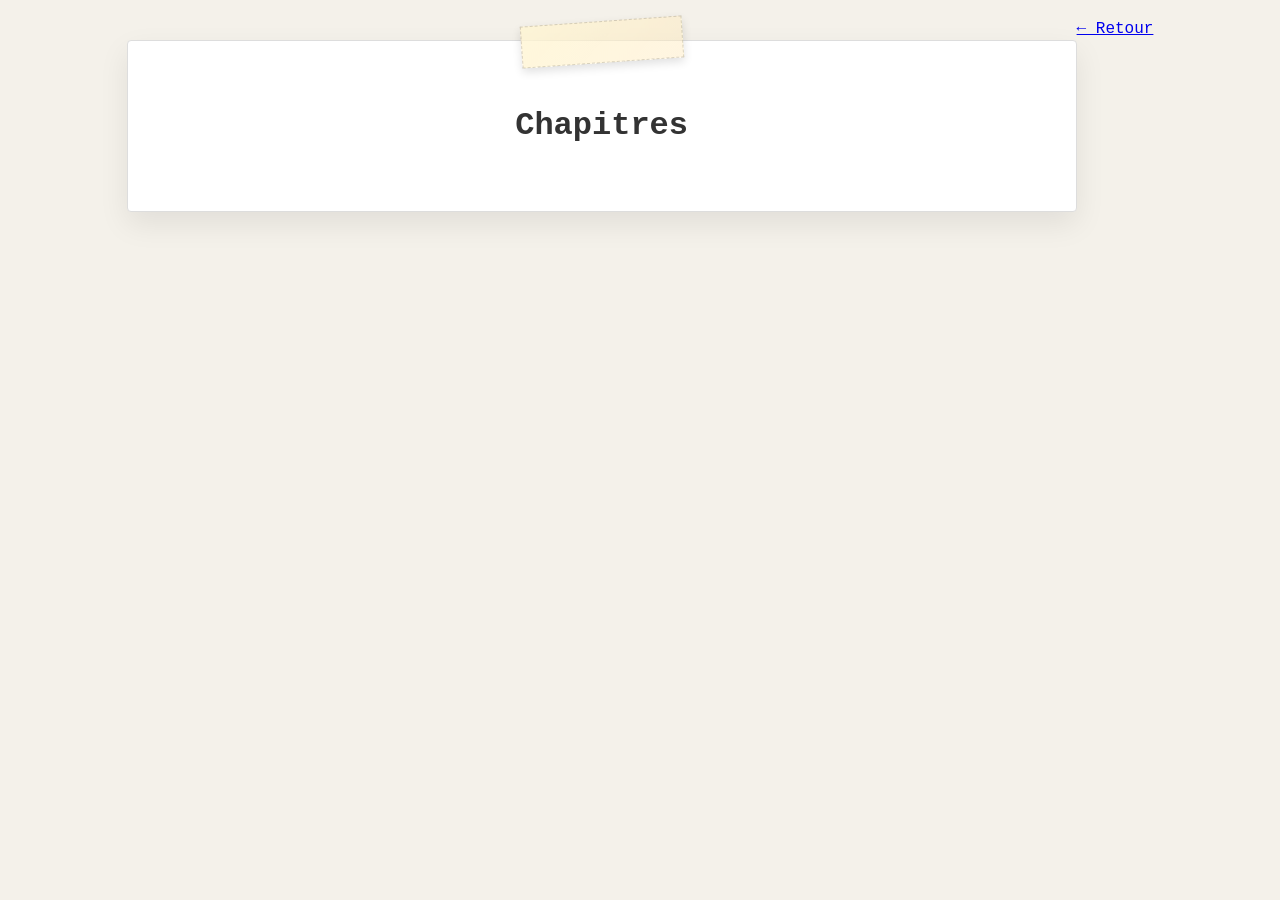
==== chapter.html @ ee1db168 "Update chapter.html" ====
<!DOCTYPE html>
<html lang="fr">
<head>
<meta charset="UTF-8">
<title>Chapitres</title>
<link rel="stylesheet" href="style.css">
</head>

<body>

<header>
  <div class="cadre-presentation taped">
    <h1>Chapitres</h1>
  </div>
  <a href="javascript:history.back()" class="back-btn">← Retour</a>
</header>

<main class="divisions-container" id="container"></main>

<script src="data.js"></script>

<script>
const iyalId = new URLSearchParams(window.location.search).get("iyal");
const container = document.getElementById("container");

let chapters = [];

Object.values(thirukuralData).forEach(section => {
  section.iyals.forEach(i => {
    if (i.id == iyalId) {
      chapters = i.chapters;
    }
  });
});

chapters.forEach(c => {
  const a = document.createElement("a");
  a.className = "polaroid taped";
  a.href = `kurals.html?chapter=${c.id}`;

  a.innerHTML = `
    <div class="polaroid-caption">
      <h3>${c.name}</h3>
    </div>
  `;

  container.appendChild(a);
});
</script>

</body>
</html>
---- style.css ----
/* =========================
   BASE
========================= */

* {
    box-sizing: border-box;
}

body {
    background-color: #f4f1ea;
    color: #333;
    font-family: 'Courier New', monospace;

    margin: 0;
    padding: 20px;

    display: flex;
    flex-direction: column;
    align-items: center;

    min-height: 100vh;
}

/* =========================
   HEADER (VERSION PLUS PRO)
========================= */

header {
    width: 100%;
    display: flex;
    justify-content: center;
}

.cadre-presentation {
    background: #fff;
    border: 1px solid #ddd;

    padding: 45px 30px;
    max-width: 950px;
    width: 100%;

    text-align: center;

    margin-top: 20px;
    margin-bottom: 60px;

    box-shadow: 0 12px 30px rgba(0,0,0,0.08);

    position: relative;
    border-radius: 4px;
}

/* =========================
   SCOTCH AMÉLIORÉ
========================= */

.taped {
    position: relative;
}

.taped::before {
    content: "";
    position: absolute;
    top: -20px;
    left: 50%;
    transform: translateX(-50%) rotate(-4deg);

    width: 160px;
    height: 40px;

    background: linear-gradient(
        135deg,
        rgba(255, 245, 210, 0.8),
        rgba(255, 230, 180, 0.4)
    );

    border: 1px dashed rgba(0,0,0,0.15);
    box-shadow: 0 4px 10px rgba(0,0,0,0.12);

    z-index: 10;
}

/* =========================
   CONTAINER FLEX PRO
========================= */

.divisions-container {
    display: flex;
    flex-wrap: wrap;
    justify-content: center;
    gap: 45px;

    width: 100%;
    max-width: 1200px;
}

/* =========================
   POLAROID VERSION PRO
========================= */

.polaroid {
    text-decoration: none;
    color: inherit;

    background: #fff;

    width: 300px;

    display: flex;
    flex-direction: column;
    align-items: center;

    padding: 18px 18px 30px;

    box-shadow: 0 12px 30px rgba(0,0,0,0.12);

    transition: all 0.25s ease;

    position: relative;

    border-radius: 6px;
}

/* rotation plus naturelle */
.polaroid:nth-child(1) { transform: rotate(-2.5deg); }
.polaroid:nth-child(2) { transform: rotate(1.5deg); }
.polaroid:nth-child(3) { transform: rotate(2.5deg); }

.polaroid:hover {
    transform: scale(1.06) rotate(0deg);
    box-shadow: 0 18px 40px rgba(0,0,0,0.18);
}

/* =========================
   IMAGE
========================= */

.polaroid-image {
    width: 100%;
    height: 210px;

    overflow: hidden;
    border-radius: 3px;

    background-color: #eee;
}

.polaroid-image img {
    width: 100%;
    height: 100%;
    object-fit: cover;
}

/* =========================
   CAPTION
========================= */

.polaroid-caption {
    text-align: center;
    margin-top: 15px;
}

.polaroid-caption h3 {
    margin: 5px 0;
    font-size: 1.25rem;
}

/* =========================
   RESPONSIVE MOBILE PRO
========================= */

@media (max-width: 768px) {

    body {
        padding: 10px;
    }

    .cadre-presentation {
        padding: 25px 15px;
        margin-bottom: 30px;
    }

    .cadre-presentation h1 {
        font-size: 1.6rem;
    }

    .cadre-presentation p {
        font-size: 0.95rem;
    }

    .divisions-container {
        flex-direction: column;
        gap: 25px;
    }

    .polaroid {
        width: 92%;
        max-width: 340px;
    }

    .polaroid-image {
        height: 180px;
    }
}






.divisions-container {
    display: flex;
    flex-wrap: wrap;
    justify-content: center;
    gap: 40px;
    padding: 20px;
}





.kural {
  background: #fff;
  padding: 20px;
  margin: 15px auto;
  max-width: 800px;
  box-shadow: 0 8px 20px rgba(0,0,0,0.08);
}

.kural-number {
  font-weight: bold;
  color: #777;
  margin-bottom: 10px;
}
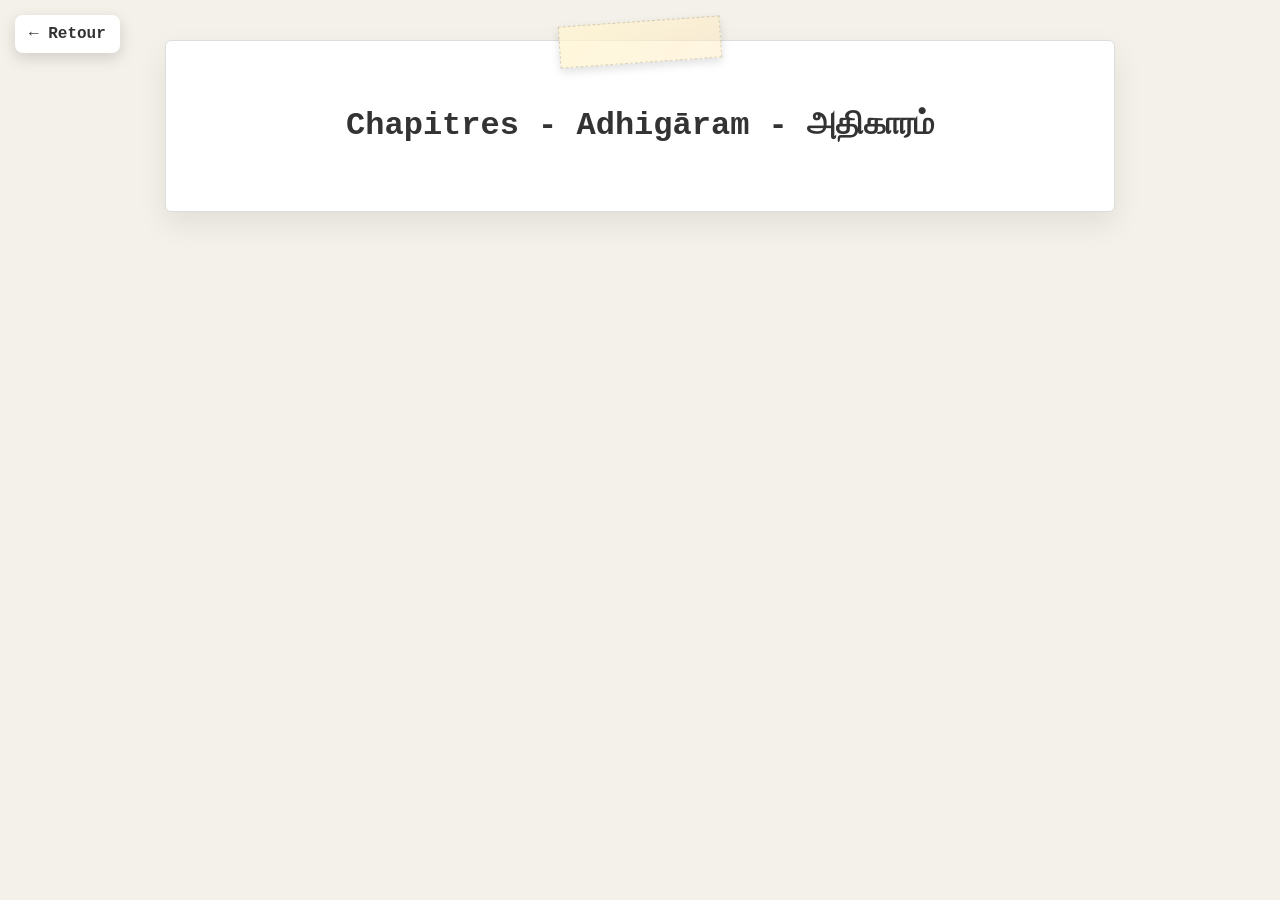
==== commit d4a09bb6: "Update chapter.html" ====
--- a/chapter.html
+++ b/chapter.html
@@ -2,7 +2,7 @@
 <html lang="fr">
 <head>
 <meta charset="UTF-8">
-<title>Chapitres</title>
+<title>Chapitres - Adhigāram - அதிகாரம்</title>
 <link rel="stylesheet" href="style.css">
 </head>
 
@@ -10,7 +10,7 @@
 
 <header>
   <div class="cadre-presentation taped">
-    <h1>Chapitres</h1>
+    <h1>Chapitres - Adhigāram - அதிகாரம்</h1>
   </div>
   <a href="javascript:history.back()" class="back-btn">← Retour</a>
 </header>
--- a/style.css
+++ b/style.css
@@ -22,7 +22,7 @@
 }
 
 /* =========================
-   HEADER (VERSION PLUS PRO)
+   HEADER
 ========================= */
 
 header {
@@ -45,13 +45,13 @@
     margin-bottom: 60px;
 
     box-shadow: 0 12px 30px rgba(0,0,0,0.08);
+    border-radius: 6px;
 
     position: relative;
-    border-radius: 4px;
-}
-
-/* =========================
-   SCOTCH AMÉLIORÉ
+}
+
+/* =========================
+   EFFET SCOTCH
 ========================= */
 
 .taped {
@@ -81,7 +81,7 @@
 }
 
 /* =========================
-   CONTAINER FLEX PRO
+   CONTAINER
 ========================= */
 
 .divisions-container {
@@ -95,7 +95,7 @@
 }
 
 /* =========================
-   POLAROID VERSION PRO
+   POLAROID
 ========================= */
 
 .polaroid {
@@ -113,15 +113,14 @@
     padding: 18px 18px 30px;
 
     box-shadow: 0 12px 30px rgba(0,0,0,0.12);
+    border-radius: 6px;
 
     transition: all 0.25s ease;
 
     position: relative;
-
-    border-radius: 6px;
-}
-
-/* rotation plus naturelle */
+}
+
+/* effet posé */
 .polaroid:nth-child(1) { transform: rotate(-2.5deg); }
 .polaroid:nth-child(2) { transform: rotate(1.5deg); }
 .polaroid:nth-child(3) { transform: rotate(2.5deg); }
@@ -140,7 +139,7 @@
     height: 210px;
 
     overflow: hidden;
-    border-radius: 3px;
+    border-radius: 4px;
 
     background-color: #eee;
 }
@@ -166,7 +165,56 @@
 }
 
 /* =========================
-   RESPONSIVE MOBILE PRO
+   KURALS
+========================= */
+
+.kural {
+    background: #fff;
+    padding: 20px;
+    margin: 15px auto;
+    max-width: 800px;
+
+    box-shadow: 0 8px 20px rgba(0,0,0,0.08);
+    border-radius: 6px;
+}
+
+.kural-number {
+    font-weight: bold;
+    color: #777;
+    margin-bottom: 10px;
+}
+
+/* =========================
+   BOUTON RETOUR
+========================= */
+
+.back-btn {
+    position: fixed;
+    top: 15px;
+    left: 15px;
+
+    background: #fff;
+    padding: 10px 14px;
+
+    border-radius: 8px;
+    text-decoration: none;
+
+    color: #333;
+    font-weight: bold;
+
+    box-shadow: 0 5px 15px rgba(0,0,0,0.15);
+
+    z-index: 999;
+
+    transition: 0.2s ease;
+}
+
+.back-btn:hover {
+    transform: scale(1.05);
+}
+
+/* =========================
+   RESPONSIVE MOBILE
 ========================= */
 
 @media (max-width: 768px) {
@@ -191,6 +239,7 @@
     .divisions-container {
         flex-direction: column;
         gap: 25px;
+       align-items: center; 
     }
 
     .polaroid {
@@ -201,35 +250,42 @@
     .polaroid-image {
         height: 180px;
     }
-}
-
-
-
-
-
-
-.divisions-container {
-    display: flex;
-    flex-wrap: wrap;
+
+    .kural {
+        margin: 10px;
+        padding: 15px;
+    }
+
+    .back-btn {
+        top: 10px;
+        left: 10px;
+        padding: 8px 12px;
+        font-size: 0.9rem;
+    }
+}
+
+
+/* PAGINATION */
+
+.pagination {
+    display: flex;
     justify-content: center;
-    gap: 40px;
-    padding: 20px;
-}
-
-
-
-
-
-.kural {
-  background: #fff;
-  padding: 20px;
-  margin: 15px auto;
-  max-width: 800px;
-  box-shadow: 0 8px 20px rgba(0,0,0,0.08);
-}
-
-.kural-number {
-  font-weight: bold;
-  color: #777;
-  margin-bottom: 10px;
-}
+    align-items: center;
+
+    gap: 15px;
+    margin: 20px;
+}
+
+.pagination button {
+    padding: 8px 12px;
+    border: none;
+    background: white;
+    cursor: pointer;
+
+    box-shadow: 0 3px 10px rgba(0,0,0,0.1);
+    border-radius: 6px;
+}
+
+.pagination button:hover {
+    transform: scale(1.05);
+}
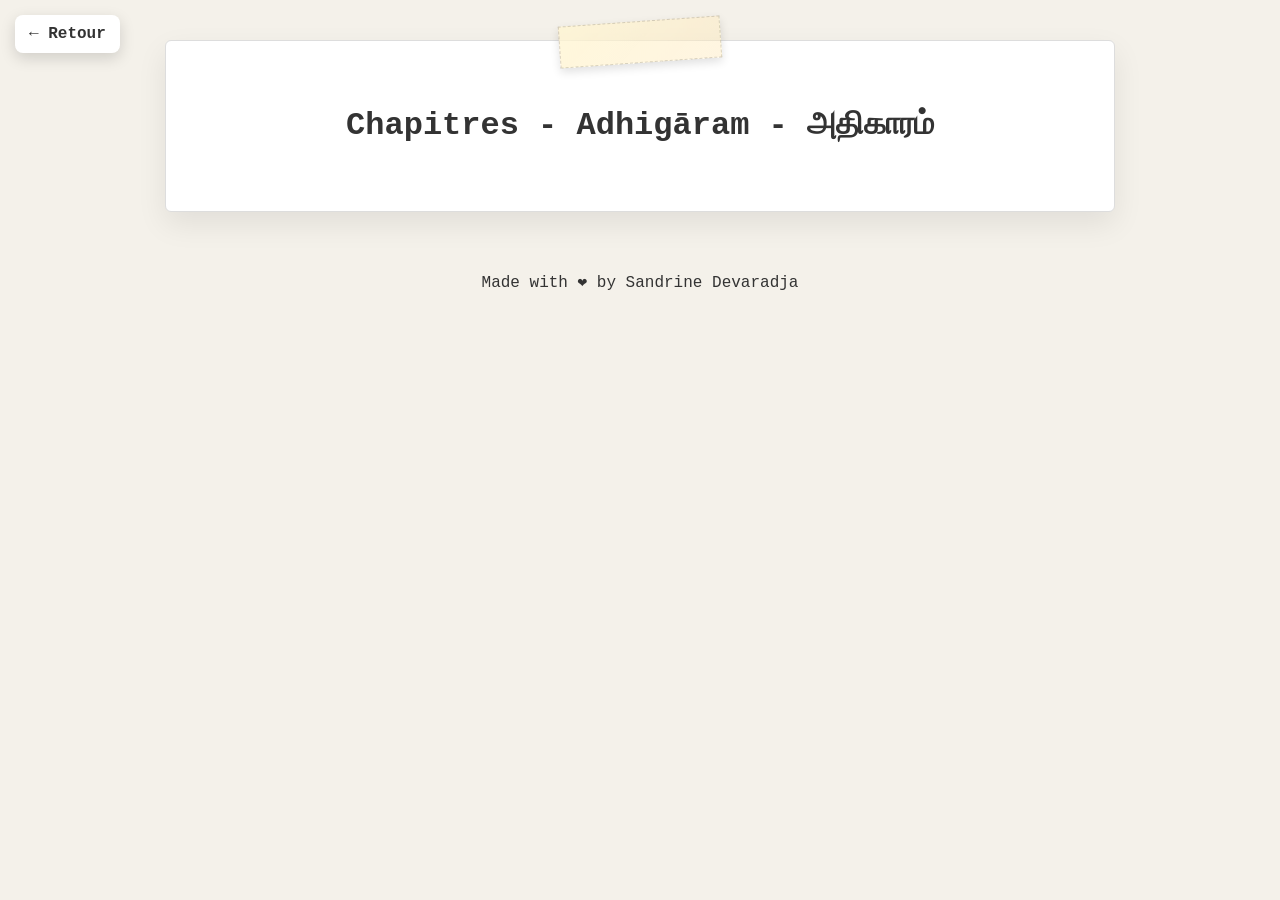
==== commit e8a06c54: "Update chapter.html" ====
--- a/chapter.html
+++ b/chapter.html
@@ -48,5 +48,9 @@
 });
 </script>
 
+  <footer class="footer">
+    Made with <span class="heart">❤️</span> by Sandrine Devaradja
+</footer>
+  
 </body>
 </html>
--- a/style.css
+++ b/style.css
@@ -289,3 +289,40 @@
 .pagination button:hover {
     transform: scale(1.05);
 }
+
+
+
+
+
+
+
+.titre-muppalkal {
+    text-align: center;
+
+    background: #fff;
+    border: 1px solid #ddd;
+
+    padding: 20px 30px;
+
+    width: 100%;
+    max-width: 500px;
+
+    margin: 10px auto 50px;
+
+    box-shadow: 0 12px 30px rgba(0,0,0,0.08);
+    border-radius: 6px;
+
+    position: relative;
+}
+
+.titre-muppalkal h2 {
+    margin: 0 0 8px;
+    font-size: 1.8rem;
+    color: #6b3e1e;
+}
+
+.titre-muppalkal p {
+    margin: 0;
+    font-size: 1rem;
+    color: #555;
+}
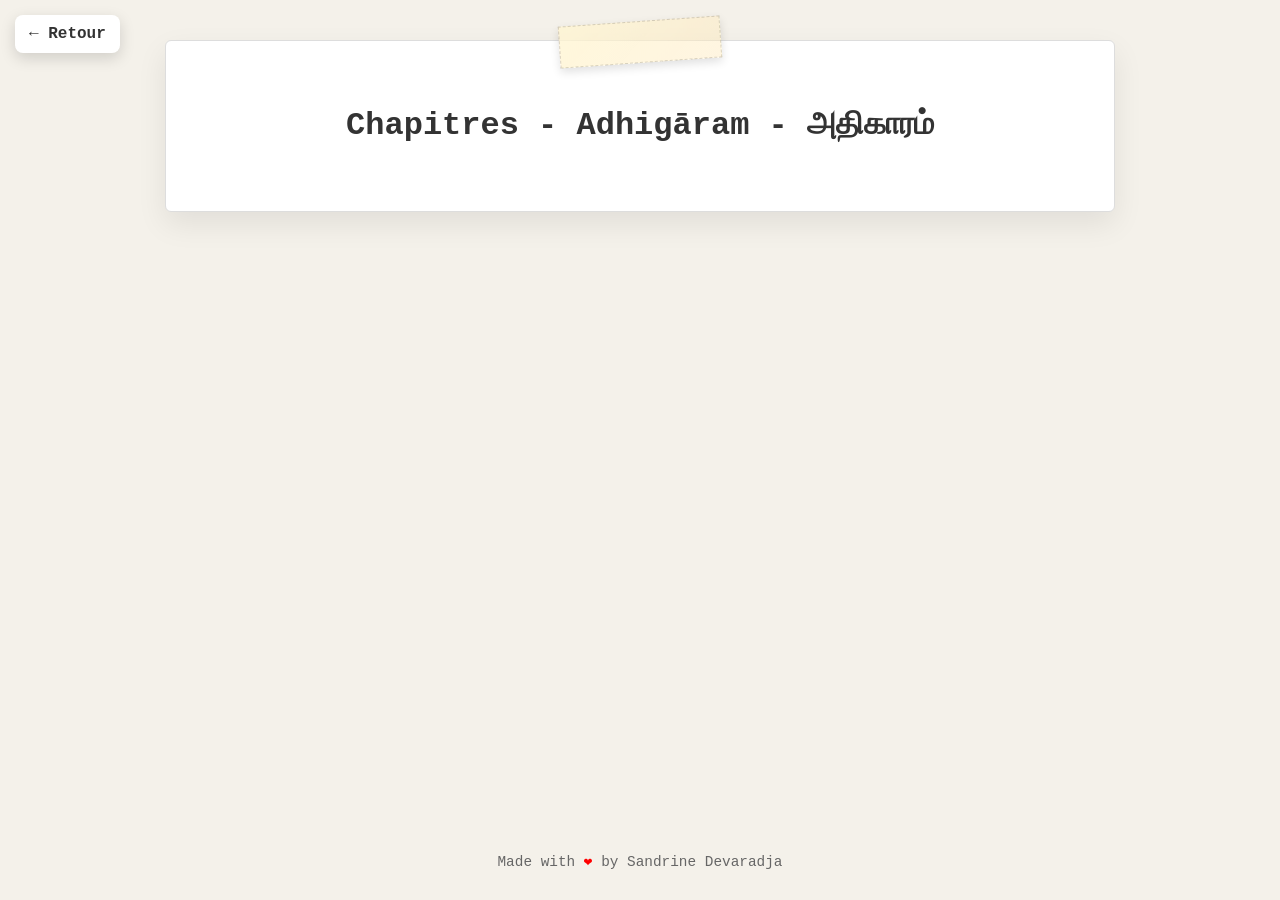
==== commit 8257c30b: "Update chapter.html" ====
--- a/chapter.html
+++ b/chapter.html
@@ -48,9 +48,10 @@
 });
 </script>
 
+  
   <footer class="footer">
     Made with <span class="heart">❤️</span> by Sandrine Devaradja
 </footer>
+</body>
   
-</body>
 </html>
--- a/style.css
+++ b/style.css
@@ -293,7 +293,7 @@
 
 
 
-
+/* INDEX TITRE MUPPALKAL */
 
 
 .titre-muppalkal {
@@ -326,3 +326,22 @@
     font-size: 1rem;
     color: #555;
 }
+
+
+
+/* MADE WITH <3 BY SANDRINE */
+
+.footer {
+    margin-top: auto;
+    padding: 30px 0 10px;
+
+    text-align: center;
+    width: 100%;
+
+    font-size: 0.9rem;
+    color: #666;
+}
+
+.heart {
+    color: red;
+}
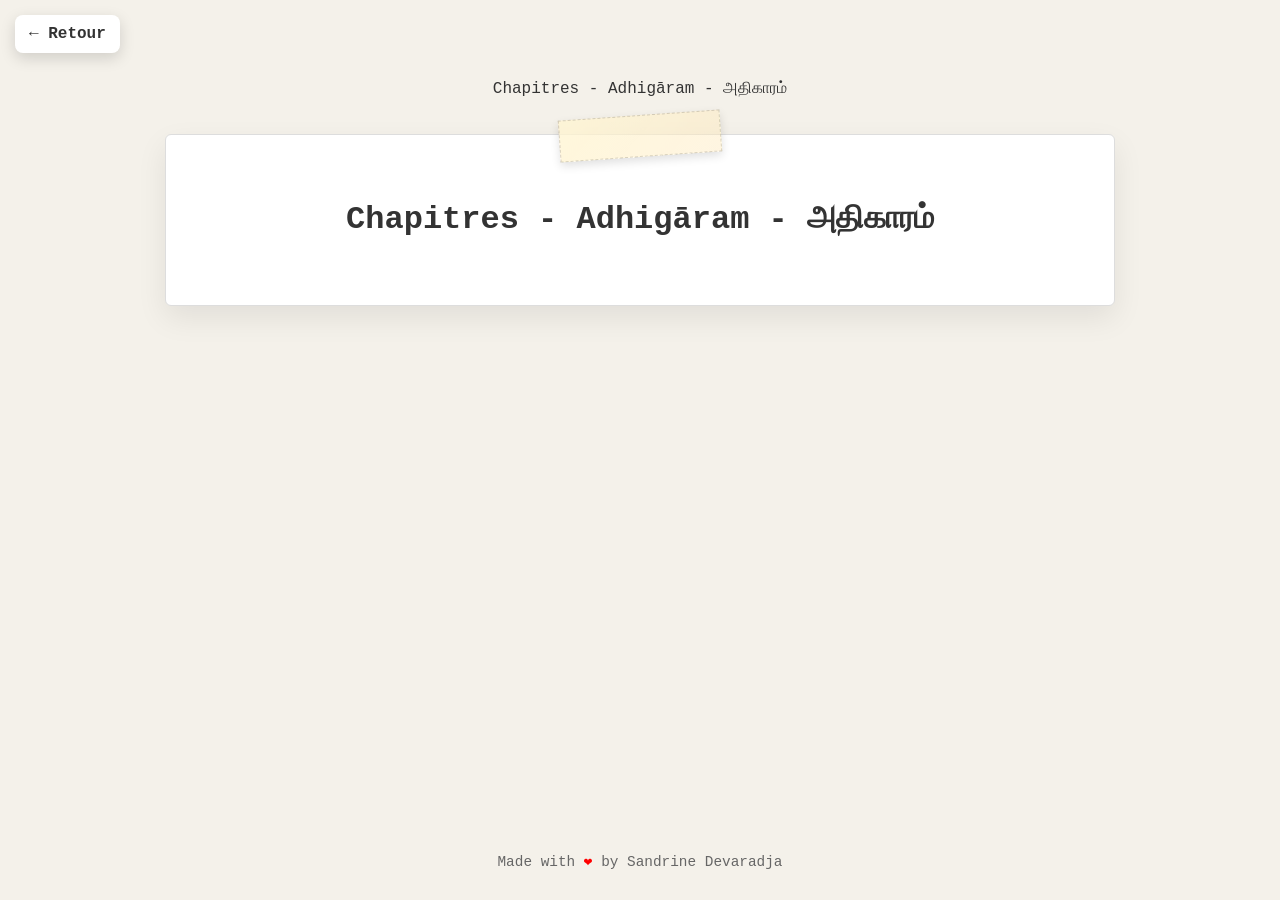
==== commit fb0954a0: "Update chapter.html" ====
--- a/chapter.html
+++ b/chapter.html
@@ -2,7 +2,10 @@
 <html lang="fr">
 <head>
 <meta charset="UTF-8">
-<title>Chapitres - Adhigāram - அதிகாரம்</title>
+  
+<h1 id="pageTitle"></h1>
+<p id="pageSubtitle">Chapitres - Adhigāram - அதிகாரம்</p>           <!-- <title>Chapitres - Adhigāram - அதிகாரம்</title> -->
+  
 <link rel="stylesheet" href="style.css">
 </head>
 
@@ -20,8 +23,25 @@
 <script src="data.js"></script>
 
 <script>
-const iyalId = new URLSearchParams(window.location.search).get("iyal");
+
+const params = new URLSearchParams(window.location.search);
+
+const iyalId = params.get("iyal");
+const title = params.get("title");
+
+if (title) {
+    document.getElementById("pageTitle").textContent = decodeURIComponent(title);
+}
+
 const container = document.getElementById("container");
+
+
+
+
+
+  
+// const iyalId = new URLSearchParams(window.location.search).get("iyal");
+// const container = document.getElementById("container");
 
 let chapters = [];
 
--- a/style.css
+++ b/style.css
@@ -331,6 +331,7 @@
 
 /* MADE WITH <3 BY SANDRINE */
 
+
 .footer {
     margin-top: auto;
     padding: 30px 0 10px;
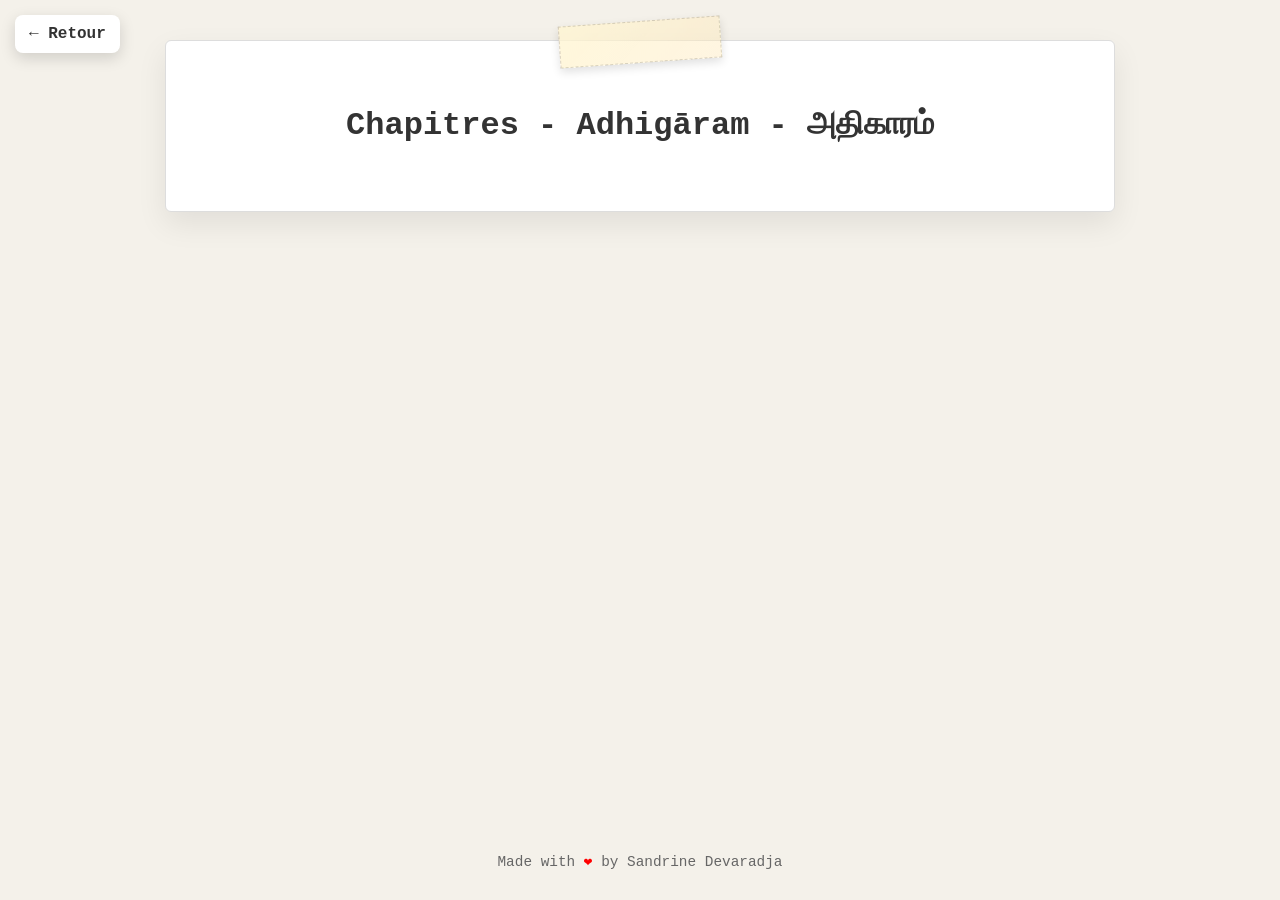
==== commit 1323f185: "Update chapter.html" ====
--- a/chapter.html
+++ b/chapter.html
@@ -3,8 +3,7 @@
 <head>
 <meta charset="UTF-8">
   
-<h1 id="pageTitle"></h1>
-<p id="pageSubtitle">Chapitres - Adhigāram - அதிகாரம்</p>           <!-- <title>Chapitres - Adhigāram - அதிகாரம்</title> -->
+<title>Chapitres - Adhigāram - அதிகாரம்</title> 
   
 <link rel="stylesheet" href="style.css">
 </head>
@@ -23,25 +22,9 @@
 <script src="data.js"></script>
 
 <script>
-
-const params = new URLSearchParams(window.location.search);
-
-const iyalId = params.get("iyal");
-const title = params.get("title");
-
-if (title) {
-    document.getElementById("pageTitle").textContent = decodeURIComponent(title);
-}
-
+ 
+const iyalId = new URLSearchParams(window.location.search).get("iyal");
 const container = document.getElementById("container");
-
-
-
-
-
-  
-// const iyalId = new URLSearchParams(window.location.search).get("iyal");
-// const container = document.getElementById("container");
 
 let chapters = [];
 
@@ -56,7 +39,8 @@
 chapters.forEach(c => {
   const a = document.createElement("a");
   a.className = "polaroid taped";
-  a.href = `kurals.html?chapter=${c.id}`;
+  
+a.href = `kurals.html?chapter=${c.id}`;
 
   a.innerHTML = `
     <div class="polaroid-caption">
